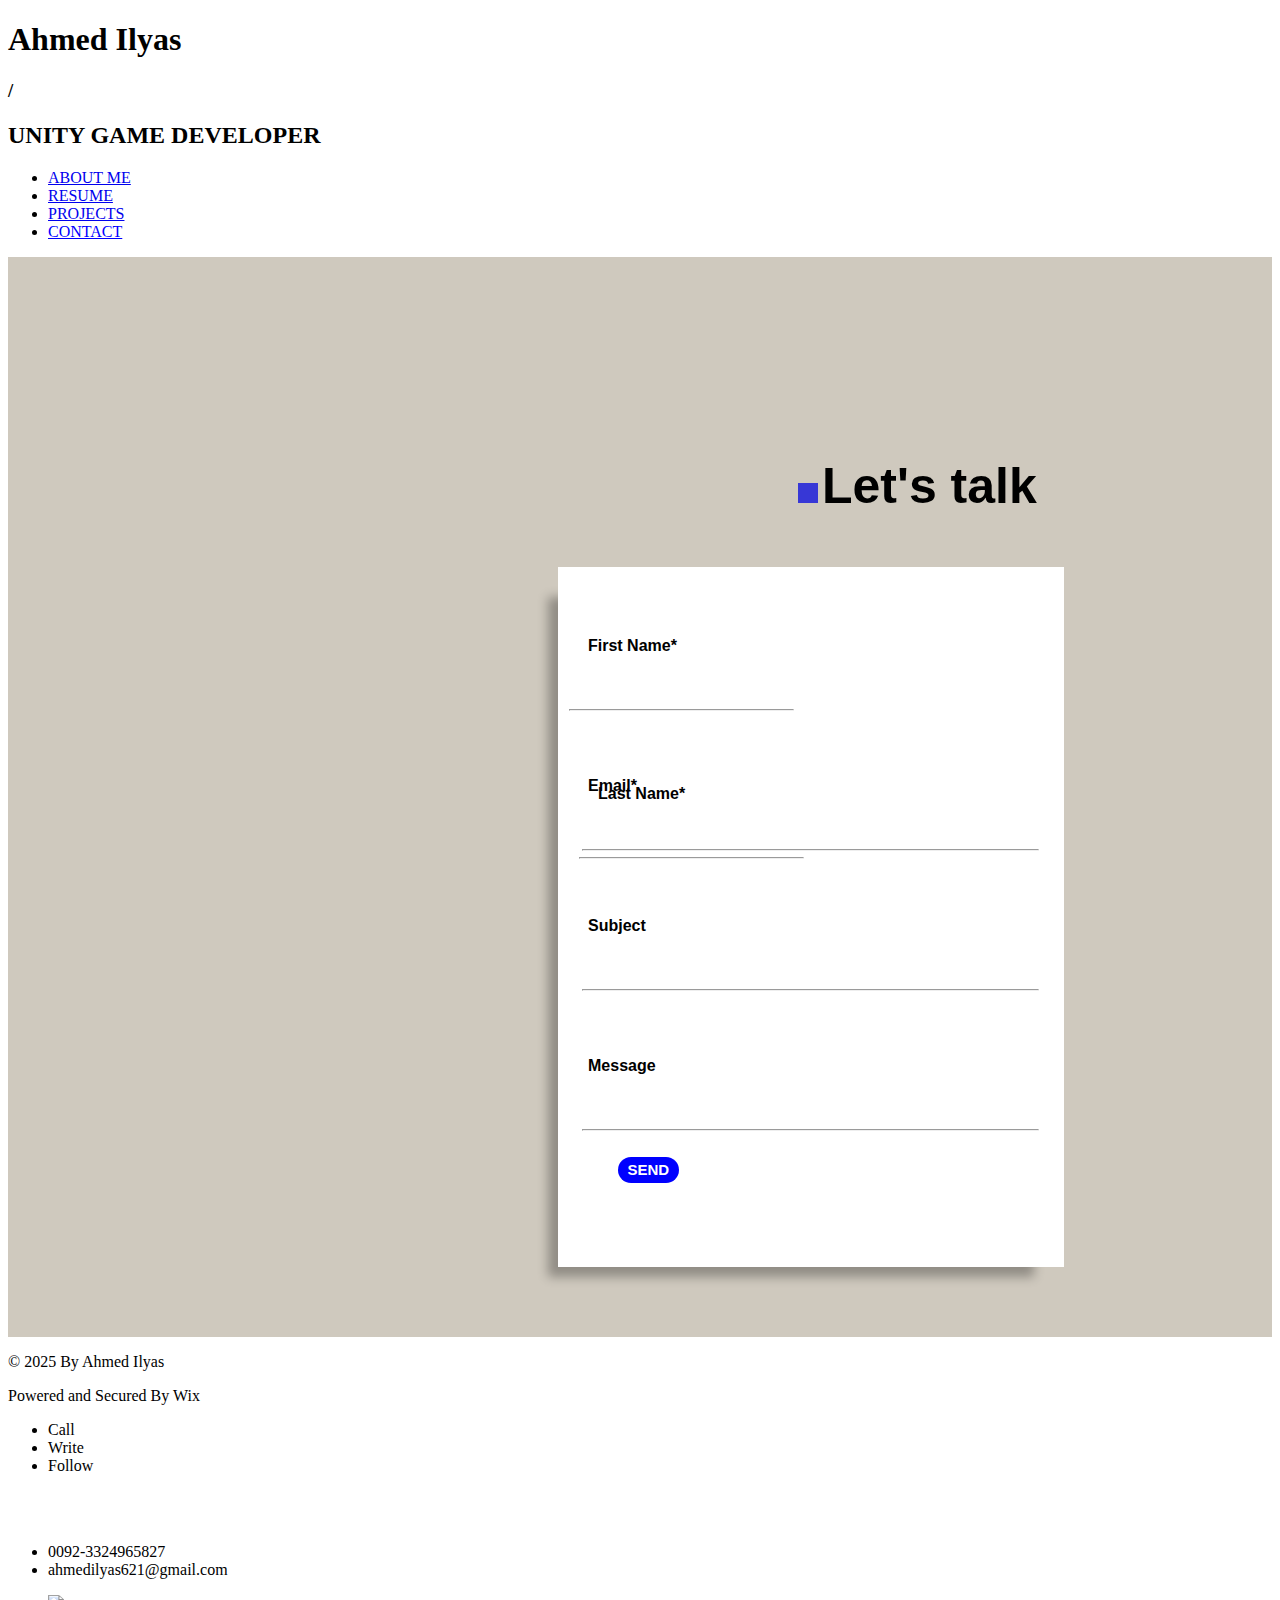
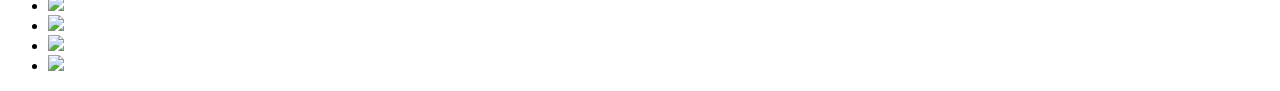
==== views/contacts.html @ de1142b9 "Contact Form Added" ====
<!DOCTYPE html>
<html lang="en">
<head>
    <meta charset="UTF-8">
    <meta name="viewport" content="width=device-width, initial-scale=1.0">
    <link rel="stylesheet" type="text/css" href="../styles/styles.css">
    <link rel="stylesheet" type="text/css" href="../styles/contact.css">
    <link rel="stylesheet" type="text/css" href="../styles/form.css">
    <title>CONTACT</title>
</head>
<body>
    <header>
        <div id="header">
            <div id="square"></div>
            <div id="title" class="inner">
                <h1 class="headings">Ahmed Ilyas</h1><h3 class="headings"> / </h3><h2 class="headings" id="role">UNITY GAME DEVELOPER</h2>
            </div>
            
            <div class="inner">
                <nav>
                    <ul>
                        <li><a href="../Index.html">ABOUT ME</a></li>
                        <li><a href="Resume.html">RESUME</a></li>
                        <li><a href="projects.html">PROJECTS</a></li>
                        <li><a href="#" style="color: blue;">CONTACT</a></li>
                    </ul>
                </nav>
            </div>

        </div>
    </header>
    <main>
        <div id="contact_form">
            <div id="box_talk">
                <div id="box"></div>           
                <h1 id="talk">Let's talk</h1>   
            </div>
            <div id="main">  
                <div id="form_container">
                    <form>
                        <div id="top">
                        
                            <div class="f_l_name">
                                <label class="name_container">First Name*</label>
                                <input class="textField" type="text" maxlength="16" pattern="[a-z][A-Z]">
                                <hr>
                            </div>
                        
                            <div id="right" class="f_l_name">
                                <label class="name_container">Last Name*</label>
                                <input class="textField" type="text" maxlength="16" pattern="[a-z][A-Z]">
                                <hr>
                            </div>

                        </div>
                        <div id="email">
                            <label class="name_container">Email*</label>
                            <input class="textField" type="email" maxlength="20">
                            <hr>
                        </div>
                        <div id="subject">
                            <label class="name_container">Subject</label>
                            <input class="textField" type="text" maxlength="20" pattern="[A-Za-z0-9]">
                            <hr>
                        </div>
                        <div id="message">
                            <label class="name_container">Message</label>
                            <input class="textField"  type="text" maxlength="200" pattern="[A-Za-z0-9]">
                            <hr>
                        </div>
                        <div id="btn">
                            <input id="submitBtn" type="submit" value="SEND">
                        </div>
                    </form> 
                </div>
            </div>                
        </div>
    </main>
    <footer>
        <div id="footer">
            <div id="copyRight">
                <p>&copy 2025 By Ahmed Ilyas</p>
                <p>Powered and Secured By Wix</p>
            </div>
            <div id="contact">
                <ul id="required_info">
                    <li>Call</li>
                    <li>Write</li>
                    <li>Follow</li>
                </ul>
                <br>
                <br>
                <ul id="providedInfo">
                    <li id="number">0092-3324965827</li>
                    <li id="mail">ahmedilyas621@gmail.com</li>
                </ul>
                <ul id="socialBar">
                    <li><a href=""><img class="social_icons" src="../images/fb.png"></a></li>
                    <li><a href=""><img class="social_icons" src="../images/X.png"></a></li>
                    <li><a href=""><img class="social_icons" src="../images/link.png"></a></li>
                    <li><a href=""><img class="social_icons" src="../images/insta.png"></a></li>
                </ul>
            </div>
        </div>
    </footer>
</body>
</html>
---- styles/contact.css ----
#contact_form
{
    width: 100%;
    height: 120vh;
    background-color:  rgb(207, 201, 190);
    display: inline-block;
}
#box_talk
{
    height: 50px;
    width: 415px;
    margin:200px 0px 0px 700px;
    display: inline-block;
}
#box
{
    height: 20px;
    width: 20px;
    background-color: rgb(55, 55, 214);
    display: inline-block;
    margin:0px 0px 0px 90px;
}
#talk
{
    margin:0px 0px 0px 0px;
    font-family: Arial, Helvetica, sans-serif;
    display: inline-block;
    font-size: 50px;
}
#main
{
    height:700px;
    width: 40%;
    background-color: rgb(255, 255, 255);
    display: inline-block;
    margin:60px 0px 00px 550px;
    box-shadow: -20px 20px 10px -10px rgb(0 0 0 / 0.3);
}
---- styles/form.css ----
#form_container
{
    width: 100%;
    height: 100%;
}
form
{
    width: 100%;
    height: 100%;
}
#top
{
    width: 100%;
    height: 20%;
    display: block;
}
.f_l_name
{
    width: 49%;
    height: 100%;
    display: inline-block;
}
#right
{
    margin-left: 10px;
}

.name_container
{
    font-family: Arial, Helvetica, sans-serif;
    font-weight: bolder;
    display: block;
    padding: 70px 00px 00px 30px;
}

.textField
{
    font-family: Arial, Helvetica, sans-serif;
    font-weight: bolder;
    display: block;
    color: blue;
    margin: 0px 0px 10px 30px;
    width: 80%;
    height: 30%;
    background: none;
    background-image: none;
    border: 0px;
    outline: none;    
}
hr
{
    color: blue;
    width: 90%;
    margin: auto;
}

#email
{
    width: 100%;
    height: 20%;
    display: block;
}

#subject
{
    width: 100%;
    height: 20%;
}

#message
{
    width: 100%;
    height: 20%;
}

#btn
{
    width: 100%;
    height: 15%;
}

#submitBtn
{
    background-color: blue;
    width: 12%;
    height: 25%;
    font-weight: bolder;
    border-radius: 100px;
    margin: 30px 0px 0px 60px;
    font-size: 15px;
    color: white;
    font-family: Arial, Helvetica, sans-serif;
    background-image: none;
    border: none;
}
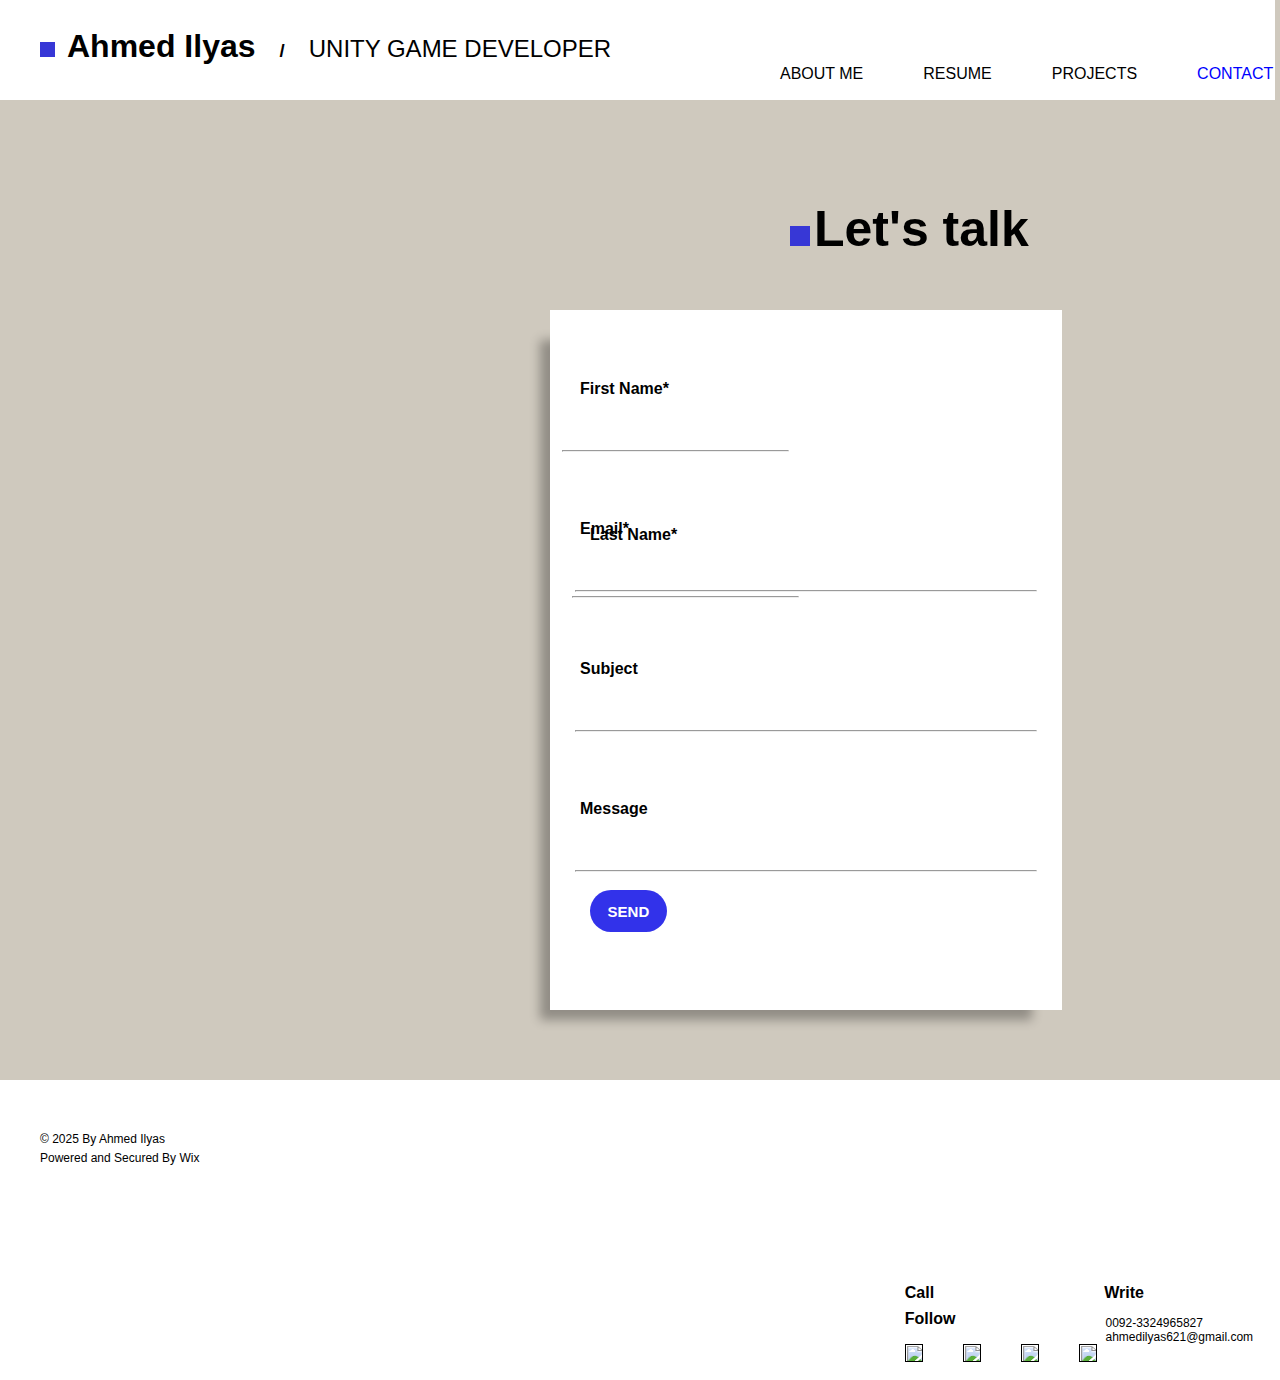
==== commit 43a9d43b: "Merge pull request #5 from ahmedIlyas93/main" ====
--- a/views/contacts.html
+++ b/views/contacts.html
@@ -1,107 +1,161 @@
 <!DOCTYPE html>
 <html lang="en">
-<head>
-    <meta charset="UTF-8">
-    <meta name="viewport" content="width=device-width, initial-scale=1.0">
-    <link rel="stylesheet" type="text/css" href="../styles/styles.css">
-    <link rel="stylesheet" type="text/css" href="../styles/contact.css">
-    <link rel="stylesheet" type="text/css" href="../styles/form.css">
+  <head>
+    <meta charset="UTF-8" />
+    <meta name="viewport" content="width=device-width, initial-scale=1.0" />
+    <link rel="stylesheet" type="text/css" href="../styles/styles.css" />
+    <link rel="stylesheet" type="text/css" href="../styles/contact.css" />
+    <link rel="stylesheet" type="text/css" href="../styles/form.css" />
+
     <title>CONTACT</title>
-</head>
-<body>
+  </head>
+  <body>
     <header>
-        <div id="header">
-            <div id="square"></div>
-            <div id="title" class="inner">
-                <h1 class="headings">Ahmed Ilyas</h1><h3 class="headings"> / </h3><h2 class="headings" id="role">UNITY GAME DEVELOPER</h2>
-            </div>
-            
-            <div class="inner">
-                <nav>
-                    <ul>
-                        <li><a href="../Index.html">ABOUT ME</a></li>
-                        <li><a href="Resume.html">RESUME</a></li>
-                        <li><a href="projects.html">PROJECTS</a></li>
-                        <li><a href="#" style="color: blue;">CONTACT</a></li>
-                    </ul>
-                </nav>
-            </div>
+      <div id="header">
+        <div id="square"></div>
+        <div id="title" class="inner">
+          <h1 class="headings">Ahmed Ilyas</h1>
+          <h3 class="headings">/</h3>
+          <h2 class="headings" id="role">UNITY GAME DEVELOPER</h2>
+        </div>
 
+        <div class="inner">
+          <nav>
+            <ul>
+              <li><a href="../index.html">ABOUT ME</a></li>
+              <li><a href="Resume.html">RESUME</a></li>
+              <li><a href="projects.html">PROJECTS</a></li>
+              <li><a href="#" style="color: blue">CONTACT</a></li>
+            </ul>
+          </nav>
         </div>
+      </div>
     </header>
     <main>
-        <div id="contact_form">
-            <div id="box_talk">
-                <div id="box"></div>           
-                <h1 id="talk">Let's talk</h1>   
-            </div>
-            <div id="main">  
-                <div id="form_container">
-                    <form>
-                        <div id="top">
-                        
-                            <div class="f_l_name">
-                                <label class="name_container">First Name*</label>
-                                <input class="textField" type="text" maxlength="16" pattern="[a-z][A-Z]">
-                                <hr>
-                            </div>
-                        
-                            <div id="right" class="f_l_name">
-                                <label class="name_container">Last Name*</label>
-                                <input class="textField" type="text" maxlength="16" pattern="[a-z][A-Z]">
-                                <hr>
-                            </div>
+      <div id="contact_form">
+        <div id="box_talk">
+          <div id="box"></div>
+          <h1 id="talk">Let's talk</h1>
+        </div>
+        <div id="main">
+          <div id="form_container">
+            <form
+              action="submitted.html"
+              method="post"
+              enctype="multipart/form-data"
+              id="user_form"
+              novalidate
+            >
+              <div id="top">
+                <div class="f_l_name">
+                  <label class="name_container">First Name*</label>
+                  <input
+                    id="first_name"
+                    class="textField"
+                    type="text"
+                    maxlength="16"
+                    pattern="[a-zA-Z]+"
+                    class="inputField"
+                  />
+                  <hr />
+                </div>
 
-                        </div>
-                        <div id="email">
-                            <label class="name_container">Email*</label>
-                            <input class="textField" type="email" maxlength="20">
-                            <hr>
-                        </div>
-                        <div id="subject">
-                            <label class="name_container">Subject</label>
-                            <input class="textField" type="text" maxlength="20" pattern="[A-Za-z0-9]">
-                            <hr>
-                        </div>
-                        <div id="message">
-                            <label class="name_container">Message</label>
-                            <input class="textField"  type="text" maxlength="200" pattern="[A-Za-z0-9]">
-                            <hr>
-                        </div>
-                        <div id="btn">
-                            <input id="submitBtn" type="submit" value="SEND">
-                        </div>
-                    </form> 
+                <div id="right" class="f_l_name">
+                  <label class="name_container">Last Name*</label>
+                  <input
+                    id="last_name"
+                    class="textField"
+                    type="text"
+                    maxlength="16"
+                    pattern="[a-zA-Z]+"
+                    class="inputField"
+                  />
+                  <hr />
                 </div>
-            </div>                
+              </div>
+              <div id="email">
+                <label class="name_container">Email*</label>
+                <input
+                  class="textField"
+                  type="email"
+                  maxlength="25"
+                  id="email_form"
+                  class="inputField"
+                  pattern="[A-Za-z0-9]"
+                />
+                <hr />
+              </div>
+              <div id="subject">
+                <label class="name_container">Subject</label>
+                <input
+                  class="textField"
+                  type="text"
+                  maxlength="20"
+                  pattern="[A-Za-z0-9]"
+                  id="subject_form"
+                  class="inputField"
+                />
+                <hr />
+              </div>
+              <div id="message">
+                <label class="name_container">Message</label>
+                <input
+                  class="textField"
+                  type="text"
+                  maxlength="200"
+                  pattern="[A-Za-z0-9]"
+                  id="message_form"
+                  class="inputField"
+                />
+                <hr />
+              </div>
+              <div id="btn">
+                <input id="submitBtn" type="submit" value="SEND" />
+              </div>
+            </form>
+          </div>
         </div>
+      </div>
     </main>
     <footer>
-        <div id="footer">
-            <div id="copyRight">
-                <p>&copy 2025 By Ahmed Ilyas</p>
-                <p>Powered and Secured By Wix</p>
-            </div>
-            <div id="contact">
-                <ul id="required_info">
-                    <li>Call</li>
-                    <li>Write</li>
-                    <li>Follow</li>
-                </ul>
-                <br>
-                <br>
-                <ul id="providedInfo">
-                    <li id="number">0092-3324965827</li>
-                    <li id="mail">ahmedilyas621@gmail.com</li>
-                </ul>
-                <ul id="socialBar">
-                    <li><a href=""><img class="social_icons" src="../images/fb.png"></a></li>
-                    <li><a href=""><img class="social_icons" src="../images/X.png"></a></li>
-                    <li><a href=""><img class="social_icons" src="../images/link.png"></a></li>
-                    <li><a href=""><img class="social_icons" src="../images/insta.png"></a></li>
-                </ul>
-            </div>
+      <div id="footer">
+        <div id="copyRight">
+          <p>&copy 2025 By Ahmed Ilyas</p>
+          <p>Powered and Secured By Wix</p>
         </div>
+        <div id="contact">
+          <ul id="required_info">
+            <li>Call</li>
+            <li>Write</li>
+            <li>Follow</li>
+          </ul>
+          <br />
+          <br />
+          <ul id="providedInfo">
+            <li id="number">0092-3324965827</li>
+            <li id="mail">ahmedilyas621@gmail.com</li>
+          </ul>
+          <ul id="socialBar">
+            <li>
+              <a href=""><img class="social_icons" src="../images/fb.png" /></a>
+            </li>
+            <li>
+              <a href=""><img class="social_icons" src="../images/X.png" /></a>
+            </li>
+            <li>
+              <a href=""
+                ><img class="social_icons" src="../images/link.png"
+              /></a>
+            </li>
+            <li>
+              <a href=""
+                ><img class="social_icons" src="../images/insta.png"
+              /></a>
+            </li>
+          </ul>
+        </div>
+      </div>
     </footer>
-</body>
-</html>+    <script src="../script/validation.js"></script>
+  </body>
+</html>
--- a/styles/styles.css
+++ b/styles/styles.css
@@ -0,0 +1,282 @@
+/*#region General Settings*/
+* {
+  margin: 0;
+  padding: 0;
+}
+
+body {
+  z-index: 0;
+}
+/*#endregion General Settings*/
+
+/*#region Header*/
+#header {
+  height: 100px;
+  width: 99.6%;
+  background-color: white;
+  position: fixed;
+}
+
+#title {
+  margin: -2px 0px 0px -12px;
+}
+
+#square {
+  height: 15px;
+  width: 15px;
+  background-color: rgb(55, 55, 214);
+  display: inline-block;
+  margin: 0px 0px 0px 40px;
+}
+
+.inner {
+  display: inline-block;
+}
+
+nav {
+  margin-left: 720px;
+}
+
+a {
+  color: black;
+  font-weight: 100;
+}
+
+.headings {
+  font-weight: bolder;
+  display: inline-block;
+  font-family: Arial, Helvetica, sans-serif;
+  margin: 30px 0px 0px 20px;
+}
+
+#role {
+  font-weight: 100;
+}
+
+li {
+  float: left;
+  margin-left: 60px;
+  list-style-type: none;
+  font-family: Arial, Helvetica, sans-serif;
+}
+
+a {
+  text-decoration: none;
+}
+
+/*#endregion Header*/
+
+/*#region Main Content*/
+#content {
+  width: 100%;
+  height: 130vh;
+  background: linear-gradient(
+    to right,
+    rgb(207, 201, 190) 40%,
+    rgb(235, 230, 222) 0%,
+    white 0%,
+    white 0%
+  );
+  display: block;
+}
+
+#main {
+  height: 600px;
+  width: 60%;
+  background-color: rgb(255, 255, 255);
+  display: inline-block;
+  margin: 300px 0px 00px 400px;
+}
+
+#picture {
+  box-shadow: -20px 0px 10px -10px rgb(0 0 0 / 0.3);
+  height: 600px;
+  width: 40%;
+  background-color: rgb(235, 230, 222);
+  display: inline-block;
+  padding: 100 100 100 100;
+}
+
+#dp {
+  border-radius: 100%;
+  background: url("../images/gojo.jpg") no-repeat;
+  background-position: 50% 50%;
+  background-size: cover;
+  width: 250px;
+  height: 250px;
+  margin: 40px 0px 00px 90px;
+  justify-content: space-between;
+}
+#picture hr {
+  display: inline-block;
+  width: 100%;
+  color: blue;
+  margin: 50px 0px 0px -40px;
+}
+
+#name_designation {
+  width: 100%;
+  padding: 280px 0px 0px 40px;
+  font-family: Arial, Helvetica, sans-serif;
+}
+
+#name_designation h3 {
+  margin: 50px 0px 0px -40px;
+  font-weight: lighter;
+  font-family: Arial, Helvetica, sans-serif;
+}
+
+#social {
+  height: 40px;
+  width: 100%;
+  background-color: white;
+  margin: 270px 0px 00px 0px;
+  box-shadow: 0px 10px 10px 0px rgb(0 0 0 / 0.3);
+  display: flex;
+}
+
+#social ul {
+  margin: 0px 0px 0px 120px;
+}
+
+#social li {
+  float: left;
+  list-style-type: none;
+  margin: 10px 0px 0px 20px;
+}
+
+#intro {
+  height: 100%;
+  width: 59%;
+  background-color: rgb(255, 255, 255);
+  display: inline;
+  float: right;
+}
+#intro h1 {
+  padding: 40px 0px 0px 20px;
+  font-family: Arial, Helvetica, sans-serif;
+  font-size: 80px;
+  color: rgb(0, 0, 0);
+}
+
+#tagline {
+  padding: 20px 0px 0px 20px;
+  font-family: Arial, Helvetica, sans-serif;
+  font-size: 30px;
+  font-weight: 100;
+  color: rgb(0, 0, 0);
+}
+
+#links {
+  width: 100%;
+  height: 40px;
+}
+#link1 {
+  width: 150px;
+  height: 40px;
+  border-radius: 50px;
+  background-color: blue;
+  display: inline-block;
+  margin: 30px 0px 0px 80px;
+}
+
+#link2 {
+  width: 150px;
+  height: 35px;
+  border-radius: 50px;
+  margin: -40px 0px 0px 280px;
+  background-color: rgb(255, 255, 255);
+  border: solid;
+  border-color: rgb(112, 113, 114);
+}
+
+#resume {
+  text-decoration: none;
+  font-family: Arial, Helvetica, sans-serif;
+  font-size: 20px;
+  font-weight: bold;
+  color: white;
+  display: inline-block;
+  margin: 8px 0px 0px 28px;
+}
+
+#projects {
+  text-decoration: none;
+  font-family: Arial, Helvetica, sans-serif;
+  font-size: 20px;
+  font-weight: bold;
+  color: rgb(112, 113, 114);
+  display: inline-block;
+  margin: 5px 0px 0px 20px;
+}
+
+#gig {
+  padding: 60px 0px 0px 20px;
+  font-family: Arial, Helvetica, sans-serif;
+  color: rgb(0, 0, 0);
+  font-weight: 100;
+  line-height: 1.6;
+}
+
+/*#endregion Main Content*/
+
+/*#region Footer*/
+#footer {
+  height: 160px;
+  width: 100%;
+  background-color: rgb(255, 255, 255);
+  display: inline-block;
+}
+
+#copyRight {
+  width: 40%;
+  height: 100px;
+  /* padding: 30px 0px 0px 50px; */
+  margin-top: 50px;
+  margin-left: 40px;
+  font-family: Arial, Helvetica, sans-serif;
+  display: inline-block;
+  color: rgb(0, 0, 0);
+  font-weight: 100;
+  line-height: 1.6;
+  font-size: 12px;
+}
+#contact {
+  width: 34%;
+  height: 100px;
+  display: inline;
+  float: right;
+  margin-top: 50px;
+  padding-left: 300px;
+}
+
+#required_info li {
+  font-family: Arial, Helvetica, sans-serif;
+  font-weight: bold;
+  color: rgb(0, 0, 0);
+  line-height: 1.6;
+  margin-right: 110px;
+}
+
+#number {
+  font-family: Arial, Helvetica, sans-serif;
+  font-size: 12px;
+  margin-left: 40px;
+  color: rgb(0, 0, 0);
+}
+#mail {
+  font-family: Arial, Helvetica, sans-serif;
+  font-size: 12px;
+  margin-left: 40px;
+  color: rgb(0, 0, 0);
+}
+
+.social_icons {
+  width: 18px;
+  height: 18px;
+}
+
+#socialBar li {
+  margin-right: -20px;
+}
+/*#endregion Footer*/
--- a/styles/form.css
+++ b/styles/form.css
@@ -1,95 +1,83 @@
-#form_container
-{
-    width: 100%;
-    height: 100%;
+#form_container {
+  width: 100%;
+  height: 100%;
 }
-form
-{
-    width: 100%;
-    height: 100%;
+form {
+  width: 100%;
+  height: 100%;
 }
-#top
-{
-    width: 100%;
-    height: 20%;
-    display: block;
+#top {
+  width: 100%;
+  height: 20%;
+  display: block;
 }
-.f_l_name
-{
-    width: 49%;
-    height: 100%;
-    display: inline-block;
+.f_l_name {
+  width: 49%;
+  height: 100%;
+  display: inline-block;
 }
-#right
-{
-    margin-left: 10px;
+#right {
+  margin-left: 10px;
 }
 
-.name_container
-{
-    font-family: Arial, Helvetica, sans-serif;
-    font-weight: bolder;
-    display: block;
-    padding: 70px 00px 00px 30px;
+.name_container {
+  font-family: Arial, Helvetica, sans-serif;
+  font-weight: bolder;
+  display: block;
+  padding: 70px 00px 00px 30px;
 }
 
-.textField
-{
-    font-family: Arial, Helvetica, sans-serif;
-    font-weight: bolder;
-    display: block;
-    color: blue;
-    margin: 0px 0px 10px 30px;
-    width: 80%;
-    height: 30%;
-    background: none;
-    background-image: none;
-    border: 0px;
-    outline: none;    
+.textField {
+  font-family: Arial, Helvetica, sans-serif;
+  font-weight: bolder;
+  display: block;
+  color: rgb(77, 97, 192);
+  margin: 0px 0px 10px 30px;
+  width: 80%;
+  height: 30%;
+  background: none;
+  background-image: none;
+  border: 0px;
+  outline: none;
 }
-hr
-{
-    color: blue;
-    width: 90%;
-    margin: auto;
+hr {
+  color: rgb(50, 50, 234);
+  width: 90%;
+  margin: auto;
 }
 
-#email
-{
-    width: 100%;
-    height: 20%;
-    display: block;
+#email {
+  width: 100%;
+  height: 20%;
+  display: block;
 }
 
-#subject
-{
-    width: 100%;
-    height: 20%;
+#subject {
+  width: 100%;
+  height: 20%;
 }
 
-#message
-{
-    width: 100%;
-    height: 20%;
+#message {
+  width: 100%;
+  height: 20%;
 }
 
-#btn
-{
-    width: 100%;
-    height: 15%;
+#btn {
+  width: 100%;
+  height: 15%;
+  margin-top: 20px;
 }
 
-#submitBtn
-{
-    background-color: blue;
-    width: 12%;
-    height: 25%;
-    font-weight: bolder;
-    border-radius: 100px;
-    margin: 30px 0px 0px 60px;
-    font-size: 15px;
-    color: white;
-    font-family: Arial, Helvetica, sans-serif;
-    background-image: none;
-    border: none;
-}+#submitBtn {
+  background-color: rgb(50, 50, 234);
+  width: 15%;
+  height: 40%;
+  font-weight: bolder;
+  border-radius: 100px;
+  margin: 0px 0px 0px 40px;
+  font-size: 15px;
+  color: white;
+  font-family: Arial, Helvetica, sans-serif;
+  background-image: none;
+  border: none;
+}
